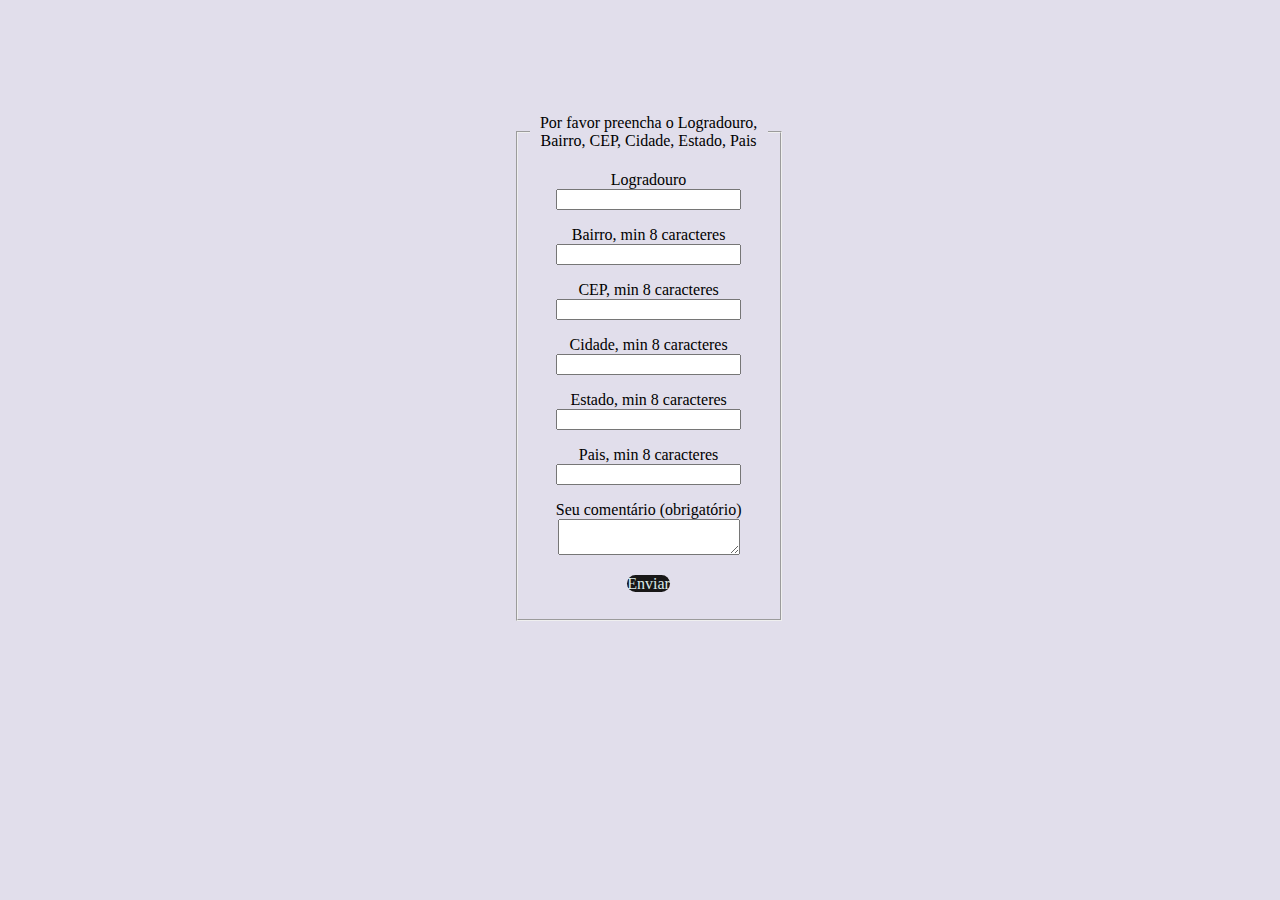
==== form/pagina2.html @ e54a7728 "arquivo com semicompleto, só falta a validação!" ====
<!DOCTYPE html>
<html lang="en">
<head>
    <!-- Inclusão do jQuery-->
<script src="http://code.jquery.com/jquery-1.11.1.js"></script>
<!-- Inclusão do Plugin jQuery Validation-->
<script src="http://jqueryvalidation.org/files/dist/jquery.validate.js"></script>
    <meta charset="UTF-8">
    <meta http-equiv="X-UA-Compatible" content="IE=edge">
    <meta name="viewport" content="width=device-width, initial-scale=1.0">
    <link rel="stylesheet" href="css.css">
    <title>Document</title>
</head>
<body class="background2">
    <!--Dados de endereço ( Logradouro, Bairro, CEP, Cidade, Estado, Pais)-->
    <div class="reg2">
    <form id="formComentario" method="post" action="">
        <fieldset>
          <legend>Por favor preencha o Logradouro, Bairro, CEP, Cidade, Estado, Pais</legend>
          <!--logradouro-->
          <p>
            <label for="cnome">Logradouro</label>
            <input type="text" id="cnome" name="nome" required minlength="2">
          </p>
          <!--Bairro-->
          <p>
            <label for="cnome">Bairro, min 8 caracteres</label>
            <input type="text" id="cnome" name="nome" required minlength="2">
          </p>
          <p>
            <label for="cnome">CEP, min 8 caracteres</label>
            <input type="text" id="cnome" name="nome" required minlength="2">
          </p>
          <p>
            <label for="cnome">Cidade, min 8 caracteres</label>
            <input type="text" id="cnome" name="nome" required minlength="2">
          </p>
          <p>
            <label for="cnome">Estado, min 8 caracteres</label>
            <input type="text" id="cnome" name="nome" required minlength="2">
          </p>
          <p>
            <label for="cnome">Pais, min 8 caracteres</label>
            <input type="text" id="cnome" name="nome" required minlength="2">
          </p>
         
          <p>
            <label for="ccomentario">Seu comentário (obrigatório)</label>
            <textarea id="ccomentario" name="comentario" required ></textarea>
          </p>
          <p>
            <a type="submit" href="pagina3.html" value="Enviar" class="btn-2">Enviar</a>
          </p>
        </fieldset>
      </form>
      </div>
      <!-- Inclusão das validações com o Plugin jQuery Validation-->
      <script src="validacao.js"></script>
</body>
</html>
---- form/css.css ----
.background{
background-color: #6329ff;

}
.background2{
    background-color: #e1deeb;
    
    }
.tela1{
align-items: center;
text-align: center;
justify-content: center;
margin-top: 3%;
width: 270px;
height: 170px;
margin-left: 40%;
border-radius: 10px;

}
.reg2{
    align-items: center;
    text-align: center;
    justify-content: center;
    margin-top: 9%;
    width: 270px;
    height: 170px;
    margin-left: 40%;
    border-radius: 10px;
    
    }
.email{
    border-radius: 10px;
    height: 40px;
}
.btn-2{
    border-width: 80px;
    width: 170px;
    height: 100px;
    color: rgb(220, 235, 235);
border-radius: 10px;
    background-color: rgb(24, 23, 23);
    text-decoration: none;
}
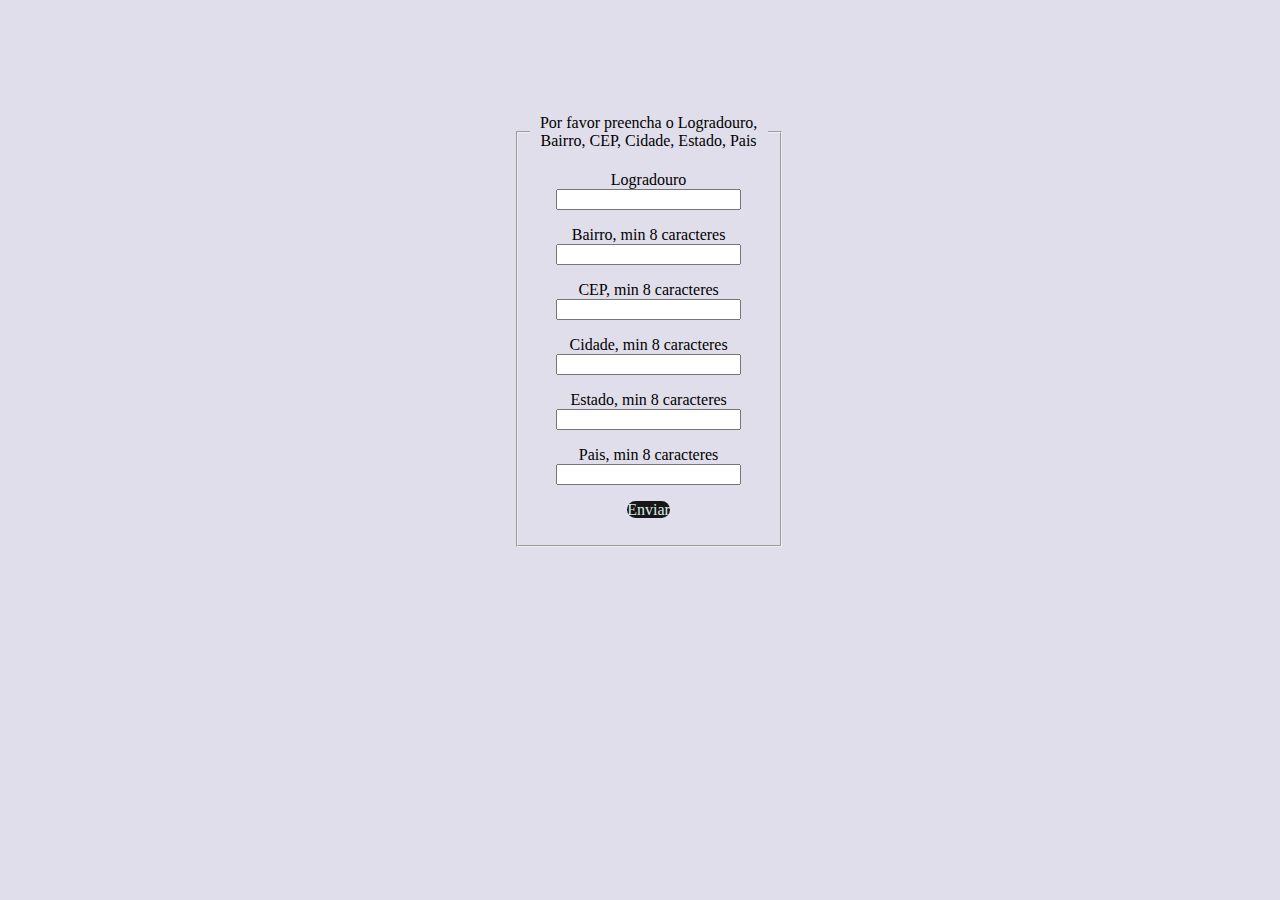
==== commit 298cce43: "Arquivo semipronto" ====
--- a/form/pagina2.html
+++ b/form/pagina2.html
@@ -6,6 +6,7 @@
 <script src="http://code.jquery.com/jquery-1.11.1.js"></script>
 <!-- Inclusão do Plugin jQuery Validation-->
 <script src="http://jqueryvalidation.org/files/dist/jquery.validate.js"></script>
+
     <meta charset="UTF-8">
     <meta http-equiv="X-UA-Compatible" content="IE=edge">
     <meta name="viewport" content="width=device-width, initial-scale=1.0">
@@ -45,10 +46,7 @@
             <input type="text" id="cnome" name="nome" required minlength="2">
           </p>
          
-          <p>
-            <label for="ccomentario">Seu comentário (obrigatório)</label>
-            <textarea id="ccomentario" name="comentario" required ></textarea>
-          </p>
+         
           <p>
             <a type="submit" href="pagina3.html" value="Enviar" class="btn-2">Enviar</a>
           </p>
--- a/form/css.css
+++ b/form/css.css
@@ -28,14 +28,23 @@
     border-radius: 10px;
     
     }
+    .reg3{
+        align-items: center;
+        text-align: center;
+        justify-content: center;
+        margin-top: 2%;
+        width: 270px;
+        height: 170px;
+        margin-left: 40%;
+        border-radius: 10px;
+        
+        }
 .email{
     border-radius: 10px;
     height: 40px;
 }
 .btn-2{
-    border-width: 80px;
-    width: 170px;
-    height: 100px;
+   
     color: rgb(220, 235, 235);
 border-radius: 10px;
     background-color: rgb(24, 23, 23);
